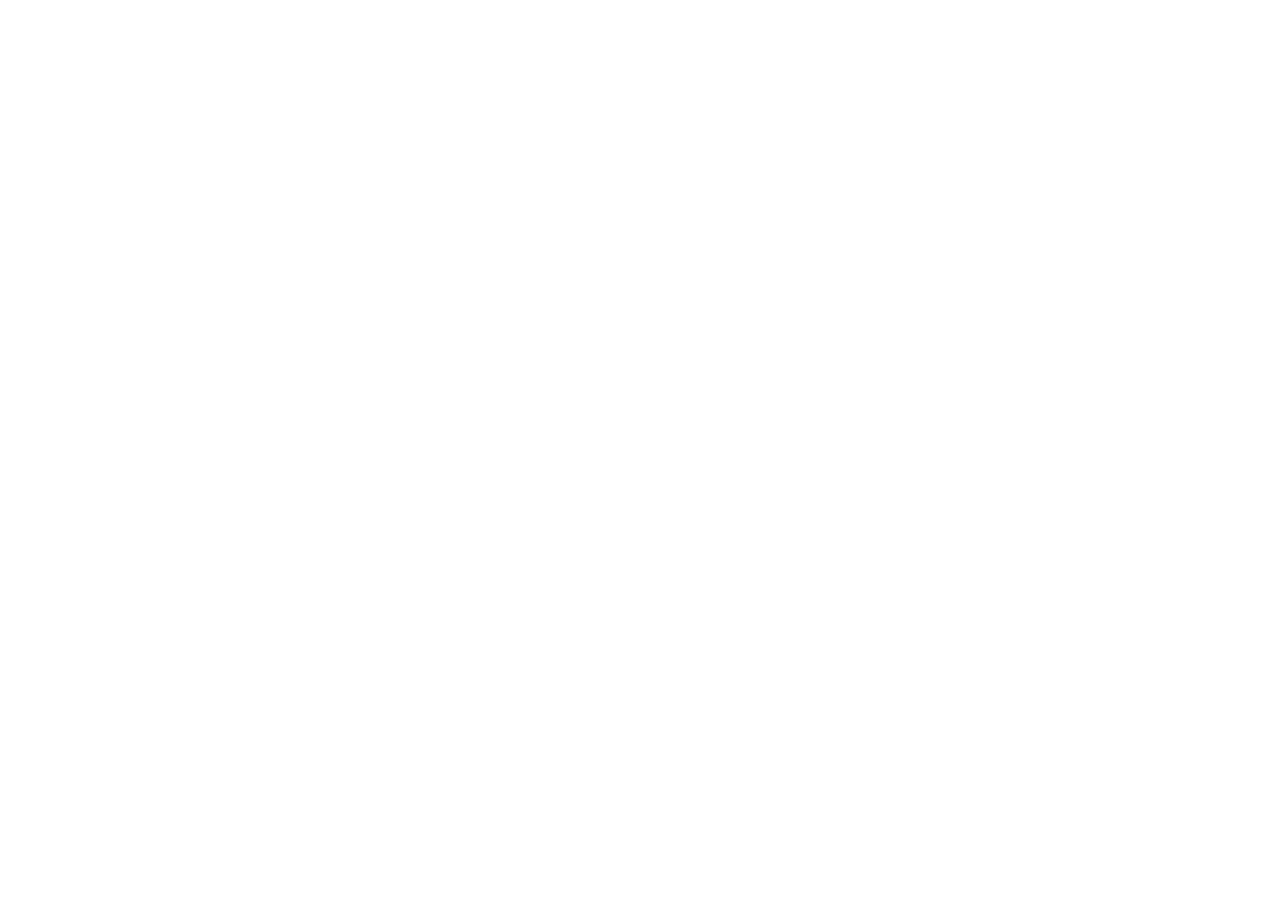
==== sandbox/index.html @ 5c7ffa9f "Initial Commit" ====
<!DOCTYPE html>
<html lang="en">
	<head>
		<meta charset="UTF-8" />
		<meta name="viewport" content="width=device-width, initial-scale=1.0" />

		<link rel="stylesheet" href="styles.css" />
		<title>Css Sandbox</title>
	</head>
	<body></body>
</html>
---- sandbox/styles.css ----

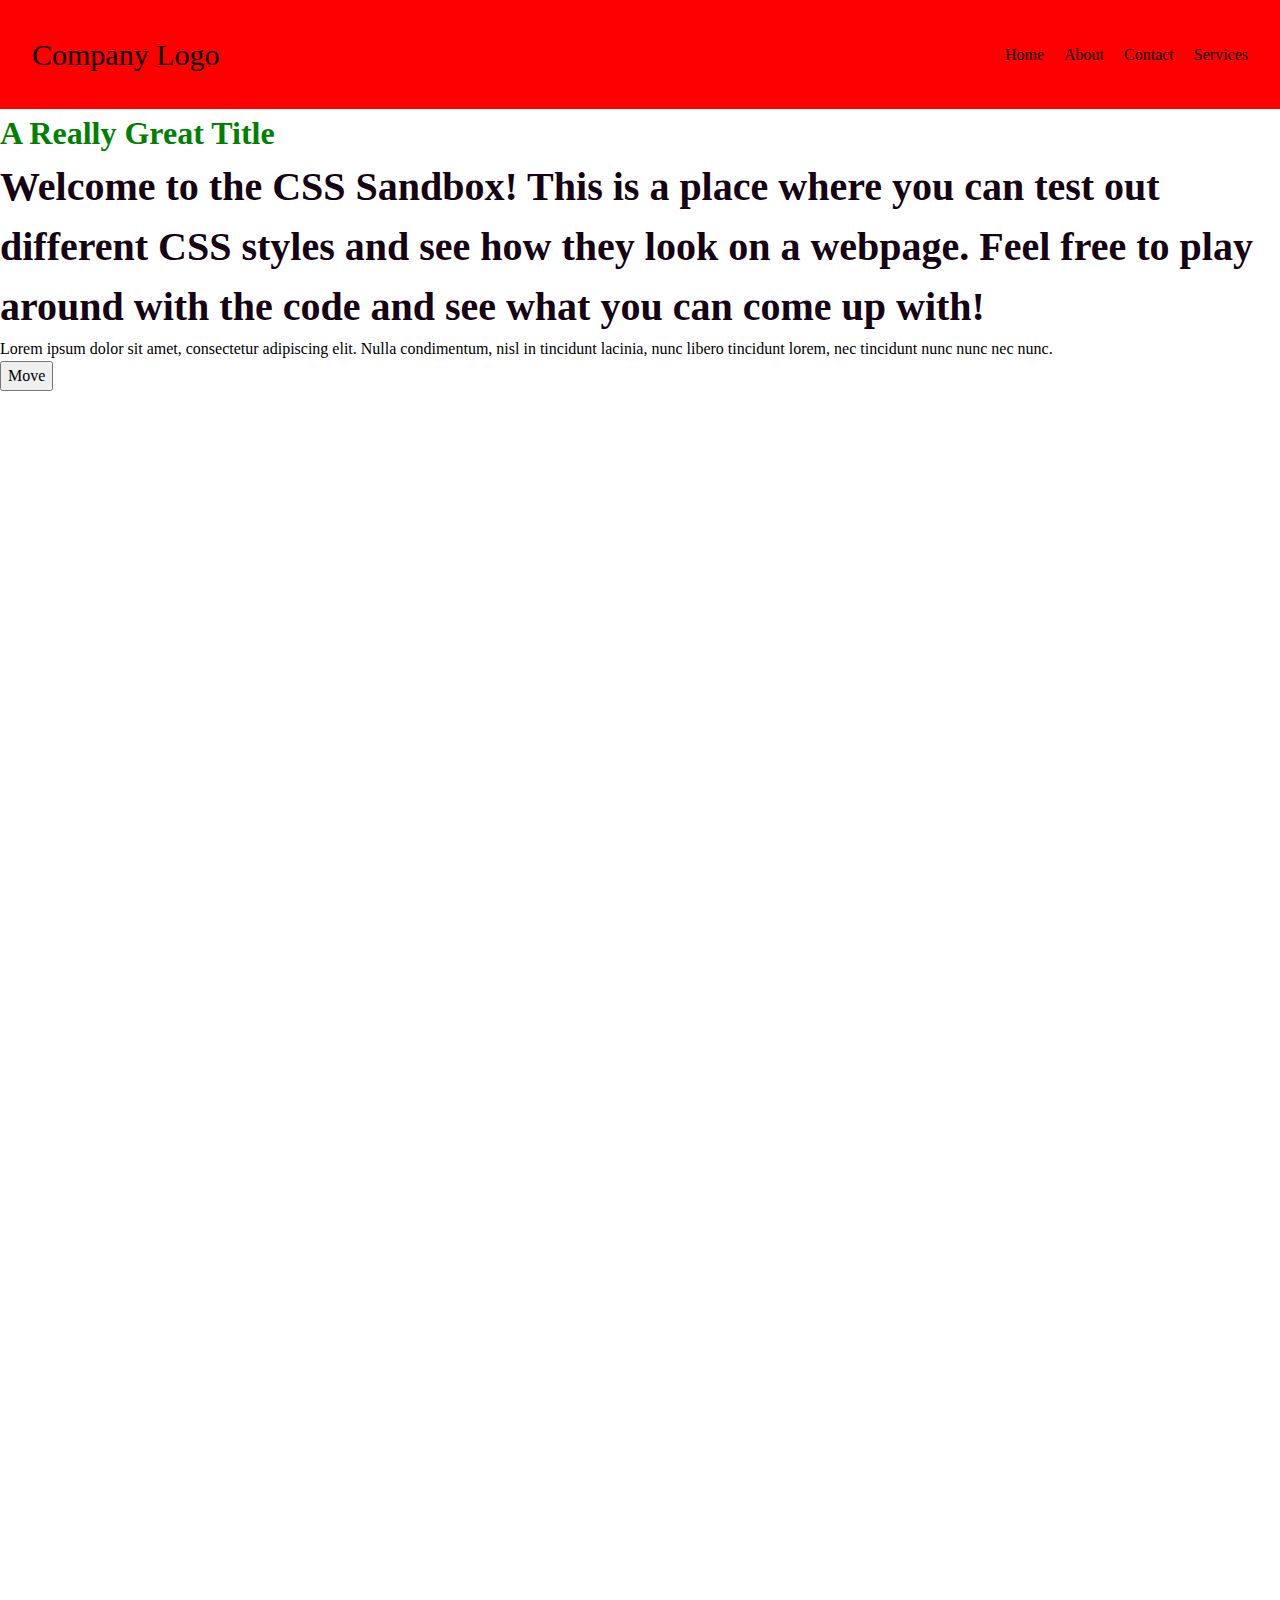
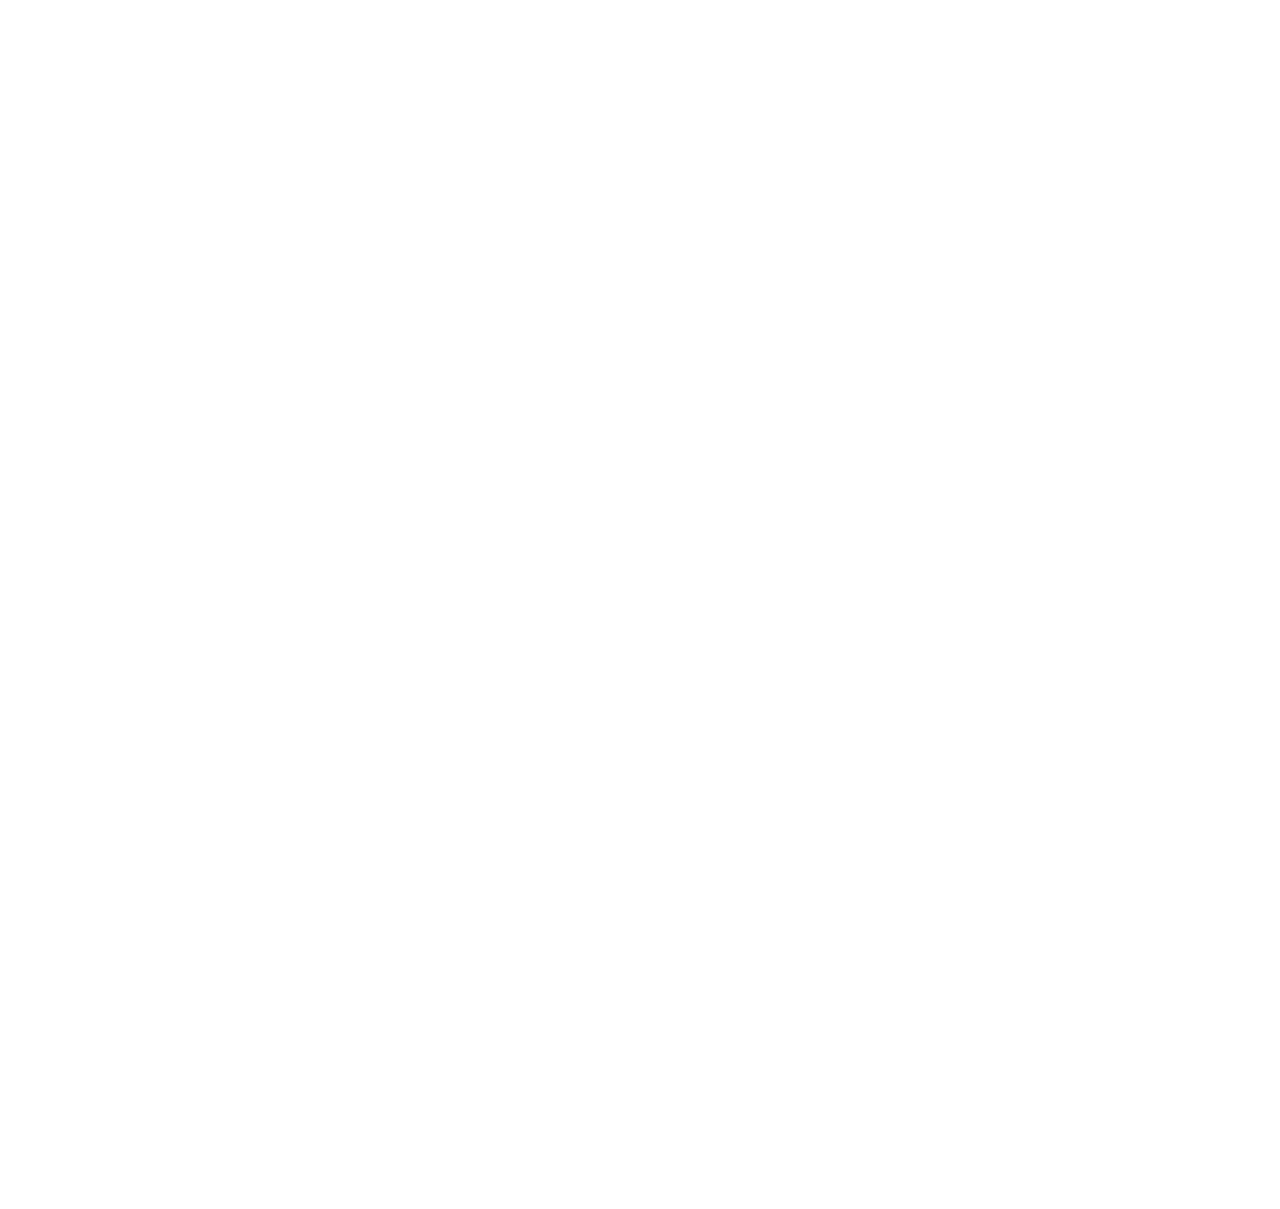
==== commit c928ee96: "adding price-grid & sandbox code" ====
--- a/sandbox/index.html
+++ b/sandbox/index.html
@@ -7,5 +7,29 @@
 		<link rel="stylesheet" href="styles.css" />
 		<title>Css Sandbox</title>
 	</head>
-	<body></body>
+	<body>
+		<nav class="nav">
+			<div class="logo">Company Logo</div>
+			<ul class="nav-links">
+				<li class="nav-item">Home</li>
+				<li class="nav-item">About</li>
+				<li class="nav-item">Contact</li>
+				<li class="nav-item">Services</li>
+			</ul>
+		</nav>
+		<main class="main">
+			<h1 class="title">A Really Great Title</h1>
+			<h2 id="subtitle" class="title subtitle">
+				Welcome to the CSS Sandbox! This is a place where you can test out different CSS
+				styles and see how they look on a webpage. Feel free to play around with the code
+				and see what you can come up with!
+			</h2>
+			<p class="content">
+				Lorem ipsum dolor sit amet, consectetur adipiscing elit. Nulla condimentum, nisl
+				in tincidunt lacinia, nunc libero tincidunt lorem, nec tincidunt nunc nunc nec
+				nunc.
+			</p>
+			<button class="plus">Move</button>
+		</main>
+	</body>
 </html>
--- a/sandbox/styles.css
+++ b/sandbox/styles.css
@@ -1 +1,108 @@
+/*
+  1. Use a more-intuitive box-sizing model.
+*/
+*,
+*::before,
+*::after {
+	box-sizing: border-box;
+}
+/*
+  2. Remove default margin
+*/
+* {
+	margin: 0;
+}
+/*
+  Typographic tweaks!
+  3. Add accessible line-height
+  4. Improve text rendering
+*/
+body {
+	line-height: 1.5;
+	-webkit-font-smoothing: antialiased;
+}
+/*
+  5. Improve media defaults
+*/
+img,
+picture,
+video,
+canvas,
+svg {
+	display: block;
+	max-width: 100%;
+}
+/*
+  6. Remove built-in form typography styles
+*/
+input,
+button,
+textarea,
+select {
+	font: inherit;
+}
+/*
+  7. Avoid text overflows
+*/
+p,
+h1,
+h2,
+h3,
+h4,
+h5,
+h6 {
+	overflow-wrap: break-word;
+}
+/*
+  8. Create a root stacking context
+*/
+#root,
+#__next {
+	isolation: isolate;
+}
 
+.nav {
+	display: flex;
+	justify-content: space-between;
+	align-items: center;
+	padding: 32px;
+	position: sticky;
+	top: 0;
+	background-color: red;
+	z-index: 10;
+}
+
+#subtitle {
+	font-size: 40px;
+	color: rgb(21, 2, 20);
+}
+
+.logo {
+	font-size: 30px;
+}
+
+.main {
+	position: relative;
+	height: 300vh;
+}
+
+.nav-links {
+	display: flex;
+	flex-wrap: wrap;
+	gap: 20px;
+}
+
+.nav-links li {
+	list-style: none;
+}
+
+.title {
+	color: green;
+}
+
+.subtitle {
+	color: rgb(48, 42, 149);
+}
+
+.plus {
+}
